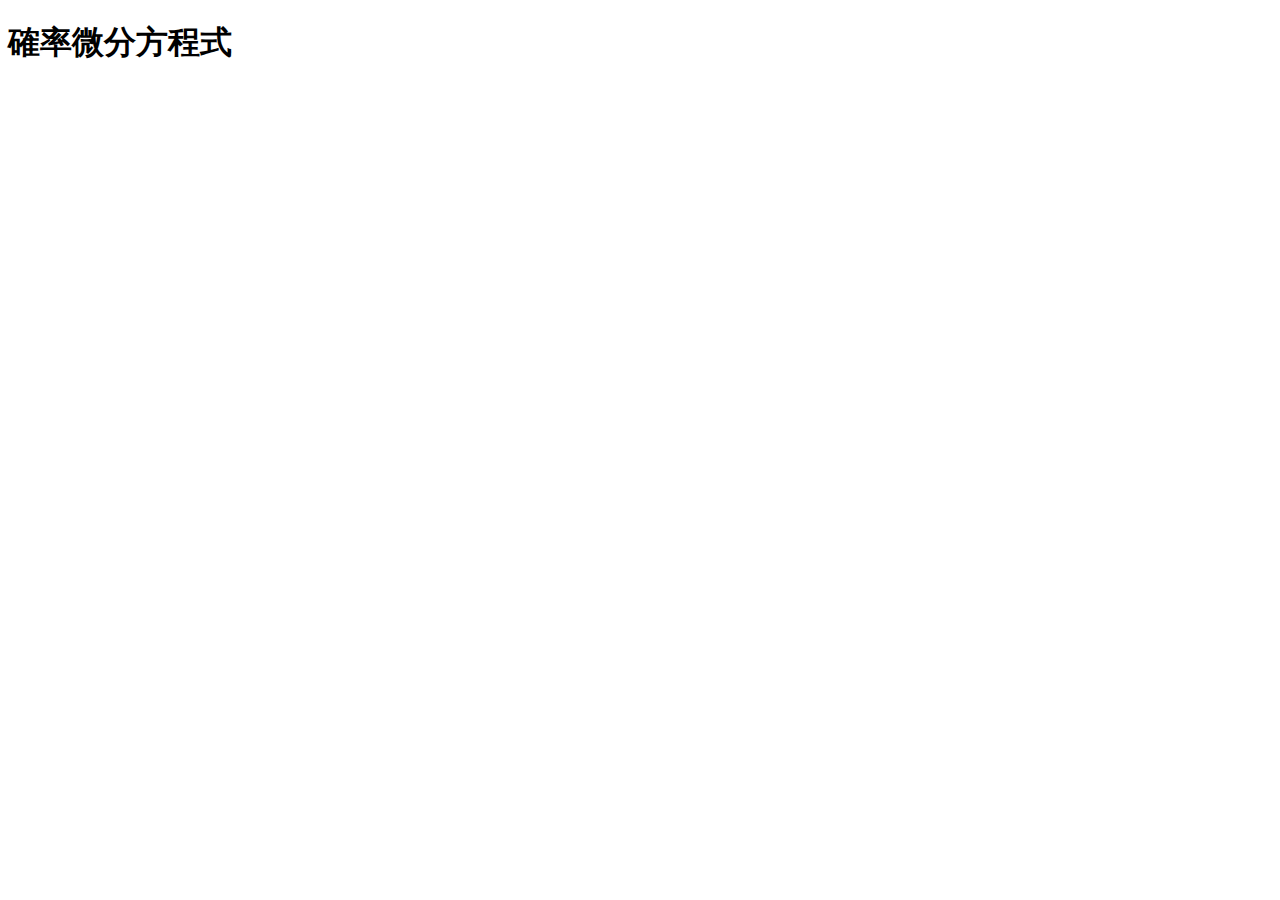
==== index.html @ 9fac34c1 "init" ====
<!DOCTYPE html>
<!--[if lt IE 7]>      <html class="no-js lt-ie9 lt-ie8 lt-ie7"> <![endif]-->
<!--[if IE 7]>         <html class="no-js lt-ie9 lt-ie8"> <![endif]-->
<!--[if IE 8]>         <html class="no-js lt-ie9"> <![endif]-->
<!--[if gt IE 8]>      <html class="no-js"> <!--<![endif]-->
<html>

<head>
    <meta charset="utf-8">
    <meta http-equiv="X-UA-Compatible" content="IE=edge">
    <title>確率微分方程式</title>
    <meta name="description" content="">
    <meta name="viewport" content="width=device-width, initial-scale=1">
    <link rel="stylesheet" href="">
</head>

<body>
    <!--[if lt IE 7]>
            <p class="browsehappy">You are using an <strong>outdated</strong> browser. Please <a href="#">upgrade your browser</a> to improve your experience.</p>
        <![endif]-->
    <h1>確率微分方程式</h1>


    <script src="" async defer></script>
</body>

</html>
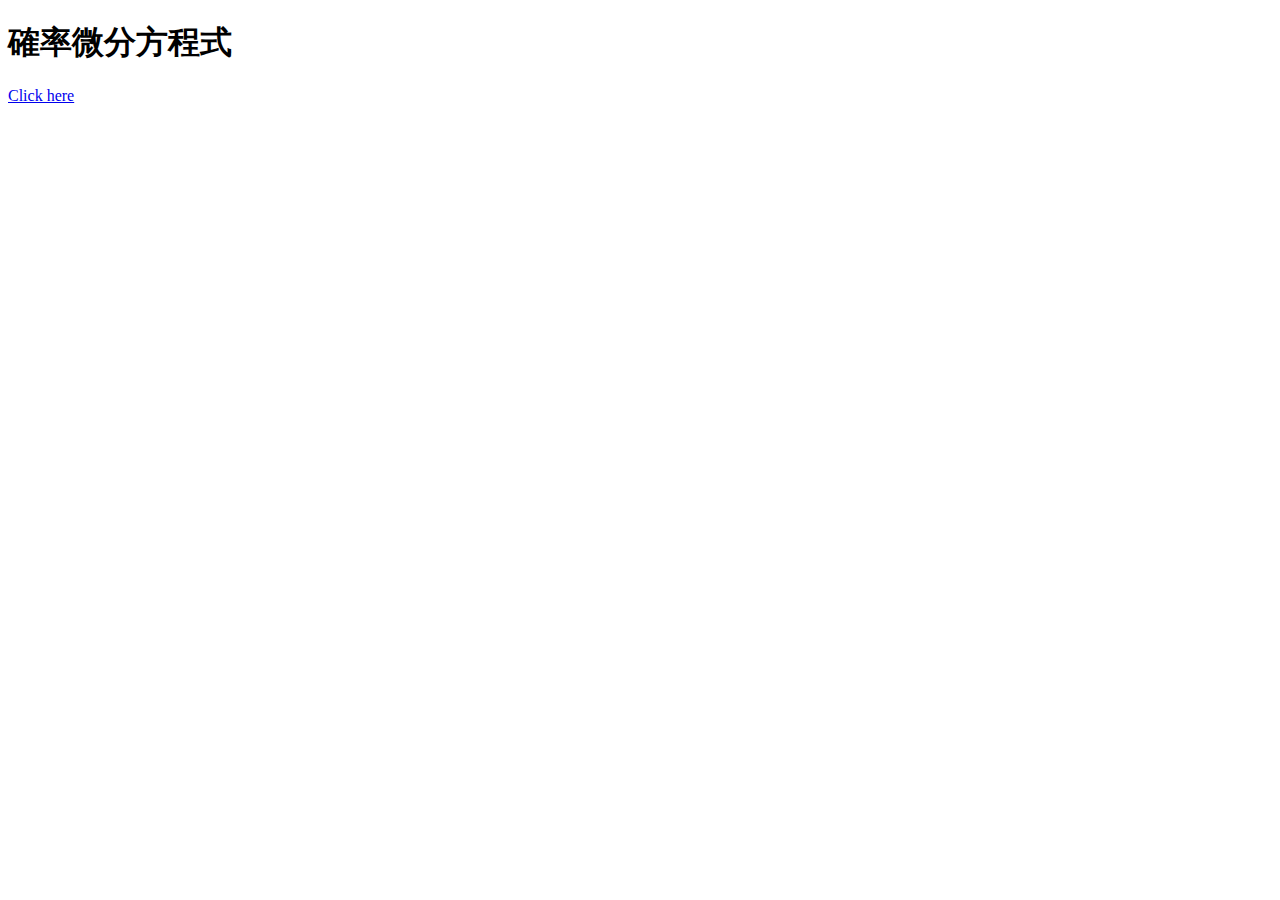
==== commit 3da8b98d: "Add simulation" ====
--- a/index.html
+++ b/index.html
@@ -21,7 +21,7 @@
     <h1>確率微分方程式</h1>
 
 
-    <script src="" async defer></script>
+    <a href="./simulation-sde/index.html">Click here</a>
 </body>
 
 </html>